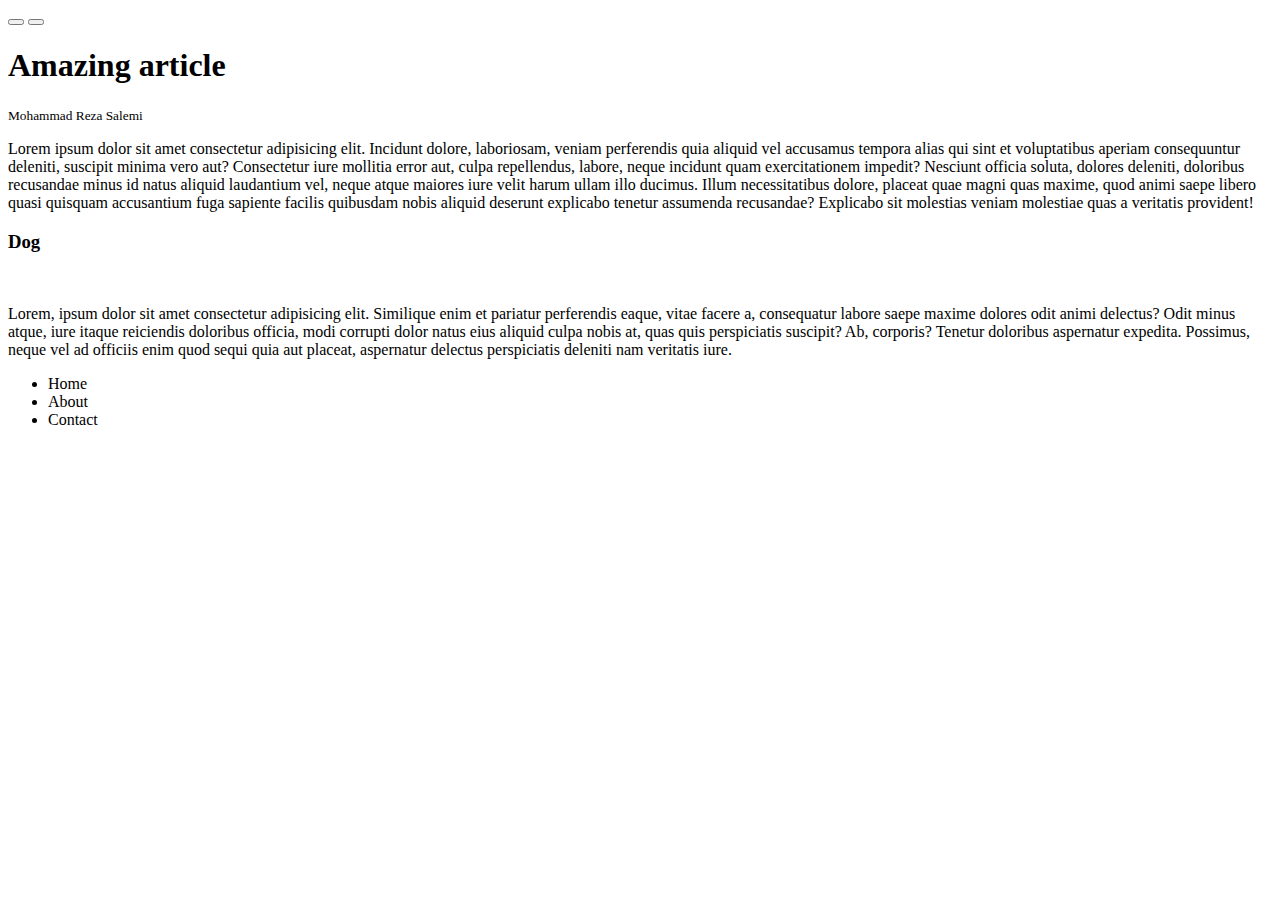
==== rotating-navigation/index.html @ 4ef86ee4 "create roatating nav project" ====
<!DOCTYPE html>
<html lang="en">
  <head>
    <meta charset="UTF-8" />
    <meta http-equiv="X-UA-Compatible" content="IE=edge" />
    <meta name="viewport" content="width=device-width, initial-scale=1.0" />
    <script
      src="https://kit.fontawesome.com/744ce8919f.js"
      crossorigin="anonymous"
    ></script>
    <link rel="stylesheet" href="css/style.css" />
  </head>
  <body>
    <div class="container">
      <section class="circle-container">
        <div class="circle">
          <button id="close">
            <i class="fas fa-times"></i>
          </button>
          <button id="open">
            <i class="fas fa-bars"></i>
          </button>
        </div>
      </section>

      <article class="content">
        <h1>Amazing article</h1>
        <small>Mohammad Reza Salemi</small>
        <p>
          Lorem ipsum dolor sit amet consectetur adipisicing elit. Incidunt
          dolore, laboriosam, veniam perferendis quia aliquid vel accusamus
          tempora alias qui sint et voluptatibus aperiam consequuntur deleniti,
          suscipit minima vero aut? Consectetur iure mollitia error aut, culpa
          repellendus, labore, neque incidunt quam exercitationem impedit?
          Nesciunt officia soluta, dolores deleniti, doloribus recusandae minus
          id natus aliquid laudantium vel, neque atque maiores iure velit harum
          ullam illo ducimus. Illum necessitatibus dolore, placeat quae magni
          quas maxime, quod animi saepe libero quasi quisquam accusantium fuga
          sapiente facilis quibusdam nobis aliquid deserunt explicabo tenetur
          assumenda recusandae? Explicabo sit molestias veniam molestiae quas a
          veritatis provident!
        </p>
        <h3>Dog</h3>
        <img
          src="https://images.unsplash.com/photo-1543466835-00a7907e9de1?ixlib=rb-1.2.1&ixid=MnwxMjA3fDB8MHxwaG90by1wYWdlfHx8fGVufDB8fHx8&auto=format&fit=crop&w=774&q=80"
          alt=""
        />
        <p>
          Lorem, ipsum dolor sit amet consectetur adipisicing elit. Similique
          enim et pariatur perferendis eaque, vitae facere a, consequatur labore
          saepe maxime dolores odit animi delectus? Odit minus atque, iure
          itaque reiciendis doloribus officia, modi corrupti dolor natus eius
          aliquid culpa nobis at, quas quis perspiciatis suscipit? Ab, corporis?
          Tenetur doloribus aspernatur expedita. Possimus, neque vel ad officiis
          enim quod sequi quia aut placeat, aspernatur delectus perspiciatis
          deleniti nam veritatis iure.
        </p>
      </article>

      <nav>
        <ul>
          <li><i class="fas fa-home"></i>Home</li>
          <li><i class="fas fa-user-alt"></i>About</li>
          <li><i class="fas fa-envelope"></i>Contact</li>
        </ul>
      </nav>
    </div>
  </body>
</html>
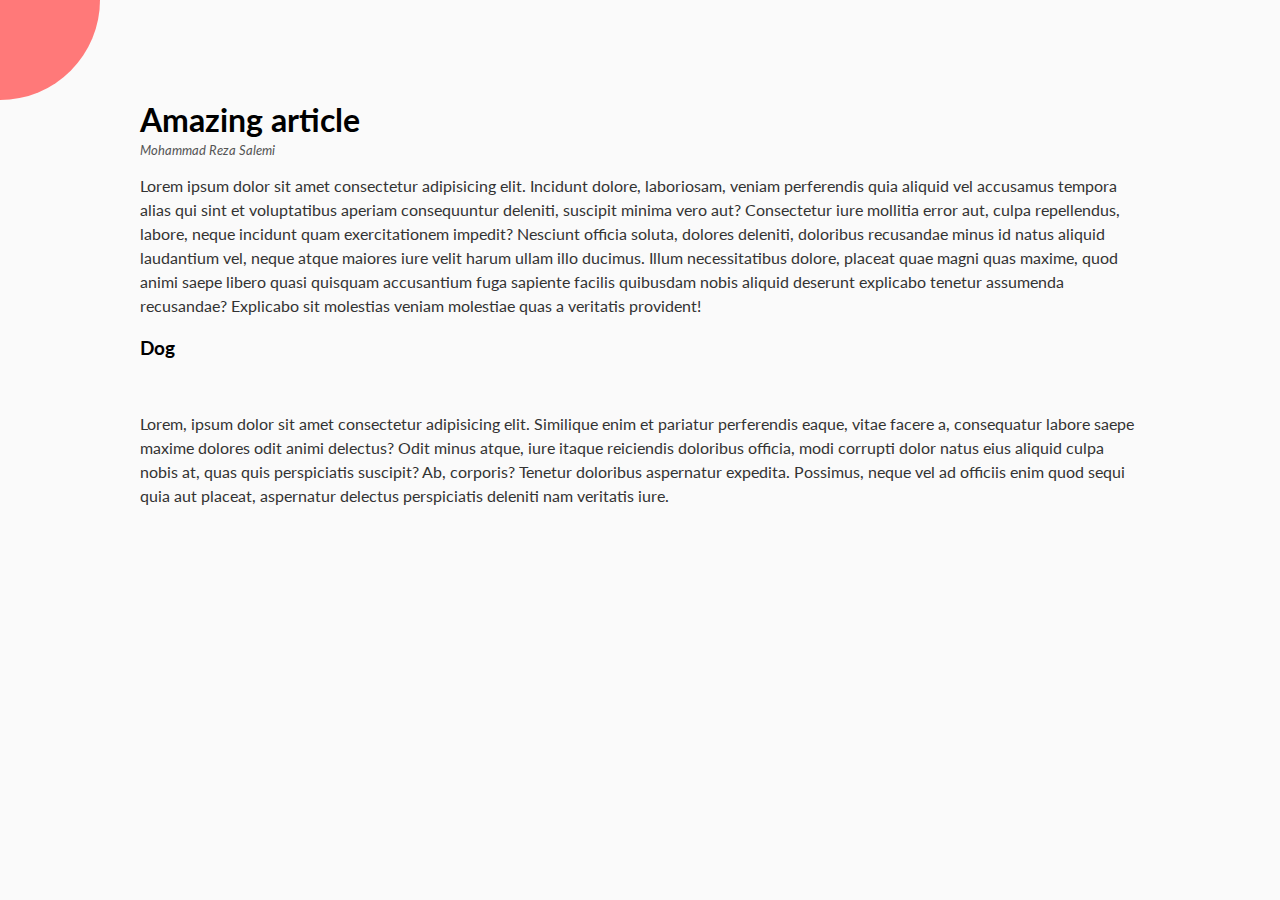
==== commit 433976b4: "change project style" ====
--- a/rotating-navigation/index.html
+++ b/rotating-navigation/index.html
@@ -56,14 +56,16 @@
           deleniti nam veritatis iure.
         </p>
       </article>
+    </div>
 
-      <nav>
-        <ul>
-          <li><i class="fas fa-home"></i>Home</li>
-          <li><i class="fas fa-user-alt"></i>About</li>
-          <li><i class="fas fa-envelope"></i>Contact</li>
-        </ul>
-      </nav>
-    </div>
+    <nav>
+      <ul>
+        <li><i class="fas fa-home"></i>Home</li>
+        <li><i class="fas fa-user-alt"></i>About</li>
+        <li><i class="fas fa-envelope"></i>Contact</li>
+      </ul>
+    </nav>
+
+    <script src="app.js"></script>
   </body>
 </html>
--- a/rotating-navigation/css/style.css
+++ b/rotating-navigation/css/style.css
@@ -0,0 +1,133 @@
+@import url("https://fonts.googleapis.com/css?family=Lato&display=swap");
+
+* {
+  box-sizing: border-box;
+}
+
+body {
+  font-family: "Lato", sans-serif;
+  background-color: #222;
+  overflow-x: hidden;
+  margin: 0;
+}
+
+.container {
+  background-color: #fafafa;
+  transform-origin: top left;
+  transition: transform 0.5s linear;
+  width: 100vw;
+  min-height: 100vh;
+  padding: 50px;
+}
+
+.container.show-nav {
+  transform: rotate(-20deg);
+}
+
+.circle-container {
+  position: fixed;
+  top: -100px;
+  left: -100px;
+}
+
+.circle {
+  background-color: #ff7979;
+  height: 200px;
+  width: 200px;
+  border-radius: 50%;
+  position: relative;
+  transition: transform 0.5s linear;
+}
+
+.circle button {
+  cursor: pointer;
+  position: absolute;
+  top: 50%;
+  left: 50%;
+  height: 100px;
+  background: transparent;
+  border: 0;
+  font-size: 26px;
+  color: #fff;
+}
+
+.container.show-nav .circle {
+  transform: rotate(-70deg);
+}
+
+.circle button:focus {
+  outline: none;
+}
+
+.circle button#open {
+  left: 60%;
+}
+
+.circle button#close {
+  top: 60%;
+  transform: rotate(90deg);
+  transform-origin: top left;
+}
+
+.container.show-nav + nav li {
+  transform: translateX(0);
+  transition-delay: 0.3s;
+}
+
+nav {
+  position: fixed;
+  bottom: 40px;
+  left: 0;
+  z-index: 100;
+}
+
+nav ul {
+  list-style-type: none;
+  padding-left: 30px;
+}
+
+nav ul li {
+  text-transform: uppercase;
+  color: #fff;
+  margin: 40px 0;
+  transform: translateX(-100%);
+  transition: transform 0.4s ease-in;
+}
+
+nav ul li i {
+  font-size: 20px;
+  margin-right: 10px;
+}
+
+nav ul li + li {
+  margin-left: 15px;
+  transform: translateX(-150%);
+}
+
+nav ul li + li + li {
+  margin-left: 30px;
+  transform: translateX(-200%);
+}
+
+.content img {
+  width: 100%;
+}
+
+.content {
+  max-width: 1000px;
+  margin: 50px auto;
+}
+
+.content h1 {
+  margin: 0;
+}
+
+.content small {
+  color: #555;
+  font-style: italic;
+}
+
+.content p {
+  color: #333;
+  line-height: 1.5;
+}
